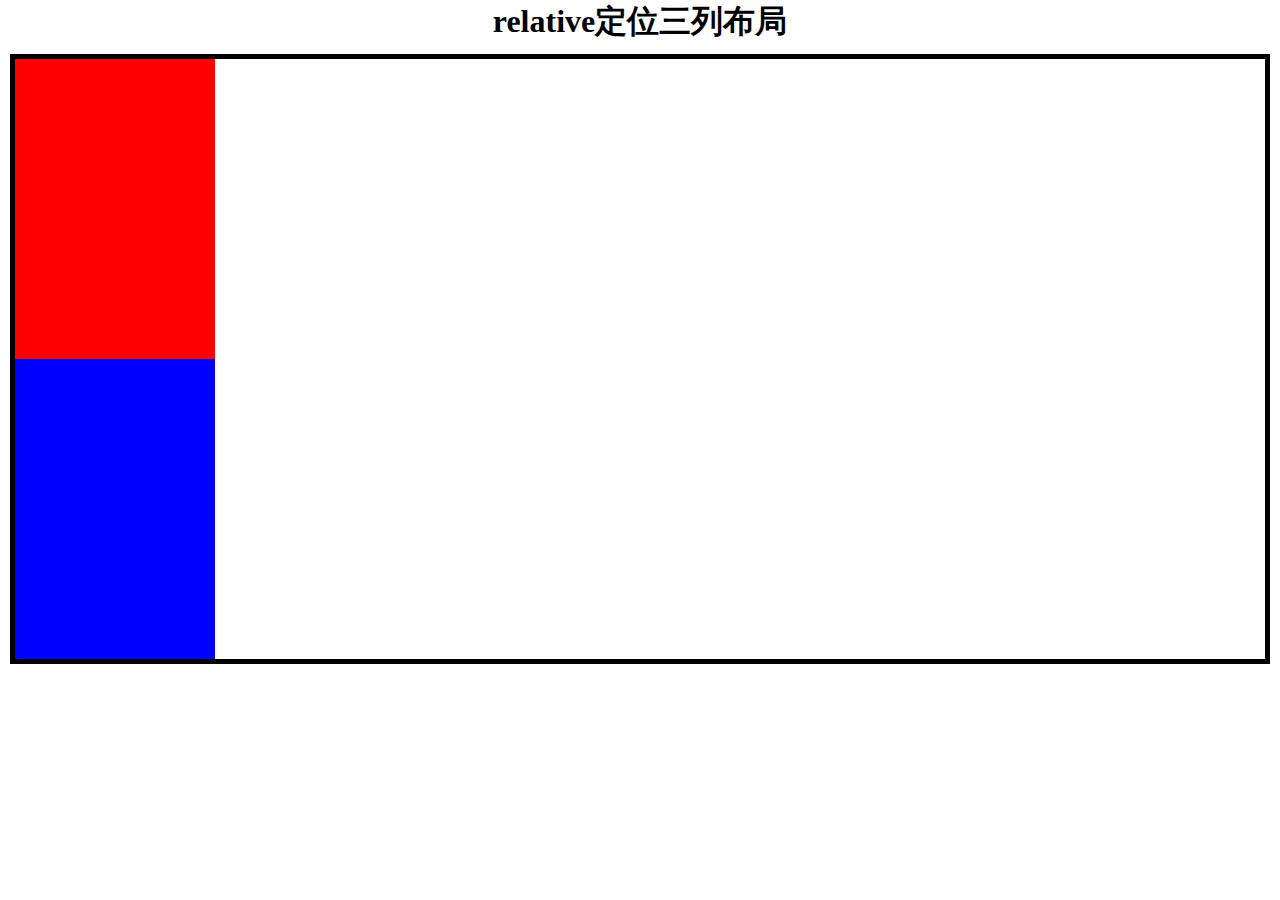
==== 三列布局方法/三列布局方法.html @ 9fbbc2b7 "模拟报纸" ====
<!DOCTYPE html>
<html>
<meta charset="utf-8">
<head>	
<style  type="text/css">
 *{
 	padding:0px;
 	margin:0px;
 }
 h1{
 	text-align:center;
 }
 .box{
 	border:5px solid #000000;
 	margin: 10px;
 }
 /*relative*/
 #box1 #minbox1{
 	width:200px;
 	height: 300px;
 	background-color: red;
 }
 #box1 #minbox2{
 	width:100%;
 }
 #box1 #minbox3{
 	width:200px;
 	height:300px;
 	background-color:blue;
 	position:relative;
 	top:0px;
 	left:0px;
 }

</style>	
</head>
<body>
<h1>relative定位三列布局<h1>
<div id="box1" class="box">
<div id="minbox1"></div>
<div id="minbox2"></div>
<div id="minbox3"></div>

 <div>
</body>
</html>
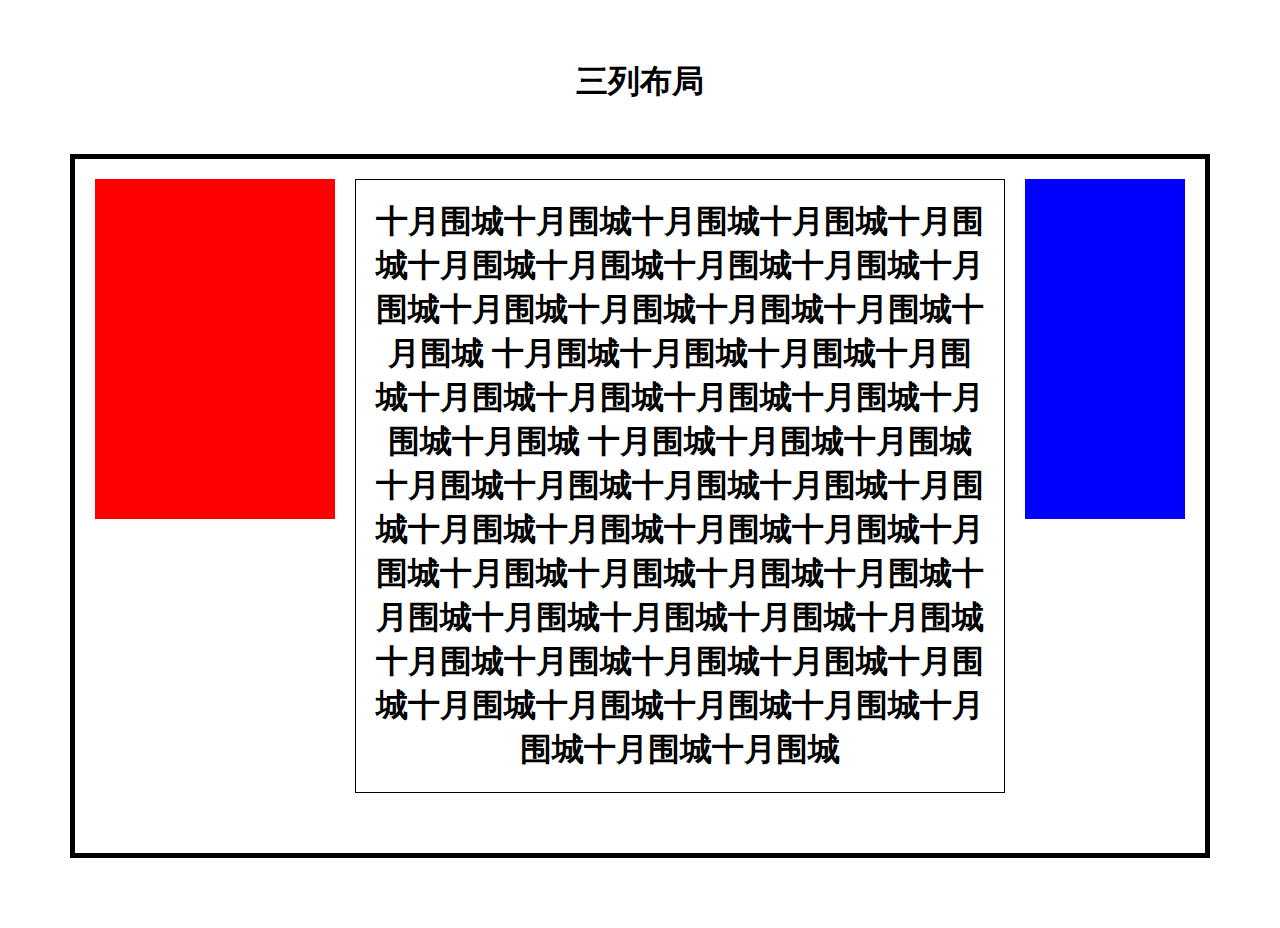
==== commit d265cac4: "定位居中的问题" ====
--- a/三列布局方法/三列布局方法.html
+++ b/三列布局方法/三列布局方法.html
@@ -6,6 +6,11 @@
  *{
  	padding:0px;
  	margin:0px;
+ 	padding:20px;
+ }
+ #minnbox1, #minnbox2, #minnbox3{
+ 
+ 
  }
  h1{
  	text-align:center;
@@ -19,27 +24,39 @@
  	width:200px;
  	height: 300px;
  	background-color: red;
+ 	float:left;
+
  }
  #box1 #minbox2{
- 	width:100%;
+ 	width:auto;
+ 	border:1px solid #000;
+    margin:0 180px 0 260px;
+ 
+
+
  }
  #box1 #minbox3{
- 	width:200px;
+ 	width:120px;
  	height:300px;
  	background-color:blue;
- 	position:relative;
- 	top:0px;
- 	left:0px;
+ 	 float:right;
  }
 
 </style>	
 </head>
 <body>
-<h1>relative定位三列布局<h1>
+<h1>三列布局<h1>
 <div id="box1" class="box">
 <div id="minbox1"></div>
-<div id="minbox2"></div>
 <div id="minbox3"></div>
+
+<div id="minbox2">
+	十月围城十月围城十月围城十月围城十月围城十月围城十月围城十月围城十月围城十月围城十月围城十月围城十月围城十月围城十月围城
+	十月围城十月围城十月围城十月围城十月围城十月围城十月围城十月围城十月围城十月围城
+	十月围城十月围城十月围城十月围城十月围城十月围城十月围城十月围城十月围城十月围城十月围城十月围城十月围城十月围城十月围城十月围城十月围城十月围城十月围城十月围城十月围城十月围城十月围城十月围城十月围城十月围城十月围城十月围城十月围城十月围城十月围城十月围城十月围城十月围城
+</div>
+
+
 
  <div>
 </body>
